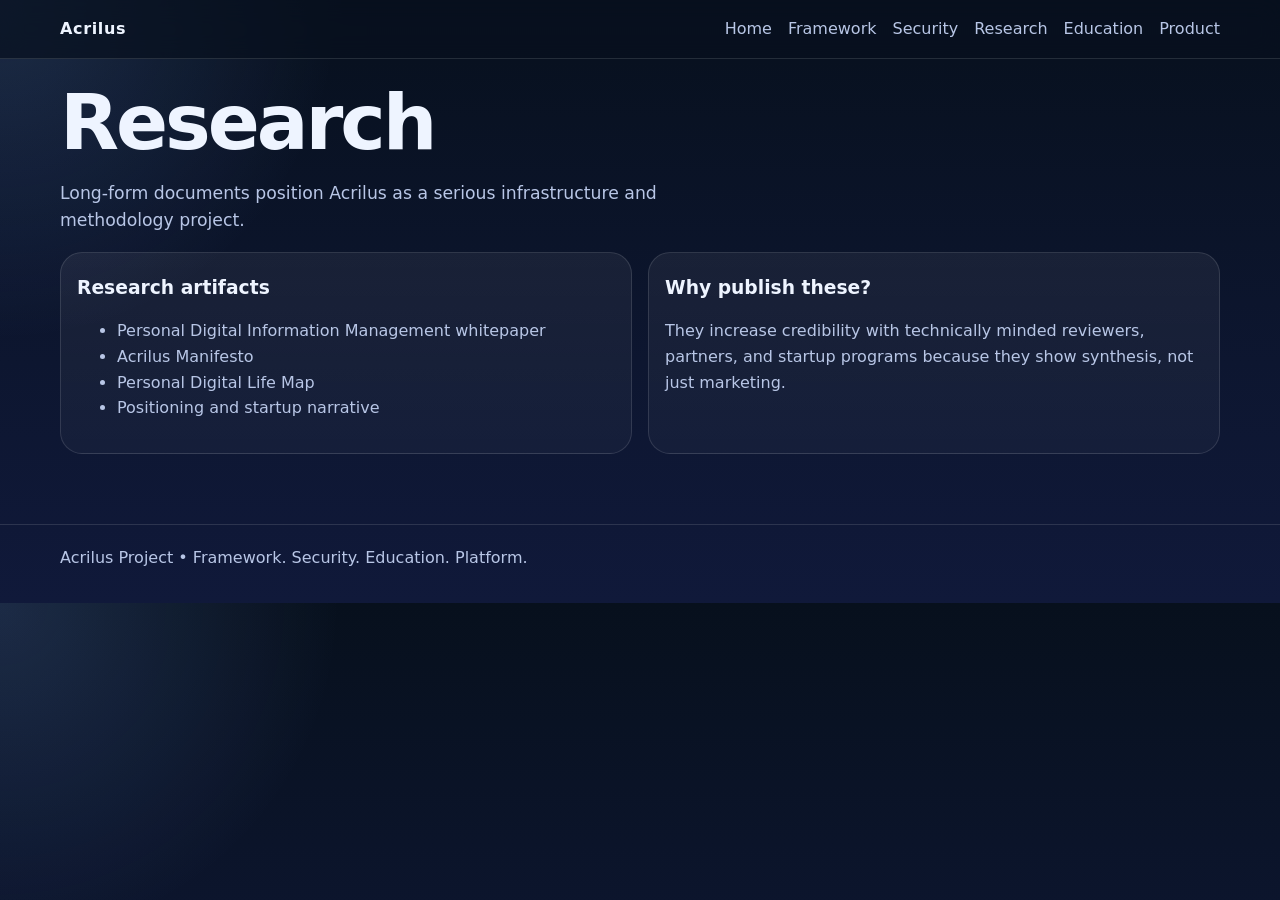
==== research.html @ e64a8b67 "Initial Acrilus public documentation and site" ====
<!doctype html>
<html lang="en">
<head>
  <meta charset="utf-8" />
  <meta name="viewport" content="width=device-width, initial-scale=1" />
  <title>Acrilus — Research</title>
  <meta name="description" content="Acrilus is a framework and future platform for structured personal information management, digital identity architecture, and long-term digital resilience." />
  <link rel="stylesheet" href="style.css" />
</head>
<body>
  <div class="nav"><div class="container nav-inner"><div class="brand">Acrilus</div><div class="links"><a href="index.html">Home</a><a href="framework.html">Framework</a><a href="security.html">Security</a><a href="research.html">Research</a><a href="education.html">Education</a><a href="product.html">Product</a></div></div></div>
  <section class="section"><div class="container"><h1>Research</h1><p class="lead">Long-form documents position Acrilus as a serious infrastructure and methodology project.</p><div class="grid2"><div class="card"><h3>Research artifacts</h3><ul><li>Personal Digital Information Management whitepaper</li><li>Acrilus Manifesto</li><li>Personal Digital Life Map</li><li>Positioning and startup narrative</li></ul></div><div class="card"><h3>Why publish these?</h3><p class="muted">They increase credibility with technically minded reviewers, partners, and startup programs because they show synthesis, not just marketing.</p></div></div></div></section>
  <div class="footer"><div class="container">Acrilus Project • Framework. Security. Education. Platform.</div></div>
</body></html>
---- style.css ----
:root {
  --bg: #08111f;
  --panel: #0f1b31;
  --panel2: #132341;
  --text: #eef4ff;
  --muted: #b8c6e6;
  --line: rgba(255,255,255,.12);
  --accent: #7aa7ff;
  --accent2: #8ef0d1;
  --max: 1160px;
}
* { box-sizing: border-box; }
body {
  margin: 0;
  font-family: Inter, system-ui, -apple-system, Segoe UI, sans-serif;
  color: var(--text);
  background: radial-gradient(circle at top left, rgba(122,167,255,.18), transparent 24%), linear-gradient(180deg, #07101d, #0d1630 60%, #10193a);
  line-height: 1.6;
}
a { color: inherit; text-decoration: none; }
.container { width: min(var(--max), calc(100% - 2rem)); margin: 0 auto; }
.nav { position: sticky; top: 0; backdrop-filter: blur(12px); background: rgba(8,17,31,.7); border-bottom: 1px solid var(--line); }
.nav-inner { display:flex; justify-content:space-between; align-items:center; padding:1rem 0; gap:1rem; }
.brand { font-weight:700; letter-spacing:.04em; }
.links { display:flex; flex-wrap:wrap; gap:1rem; }
.links a { color: var(--muted); }
.hero { padding: 4.5rem 0 2rem; }
.hero-grid { display:grid; grid-template-columns:1.2fr .8fr; gap:2rem; align-items:start; }
.badge { display:inline-block; padding:.45rem .8rem; border:1px solid var(--line); border-radius:999px; color:#dbe6ff; background: rgba(255,255,255,.04); margin-bottom:1rem; }
h1 { font-size: clamp(2.6rem, 6vw, 4.8rem); line-height:1.02; letter-spacing:-.04em; margin:0 0 1rem; max-width: 11ch; }
.lead { color: var(--muted); font-size: 1.08rem; max-width: 60ch; }
.actions { display:flex; gap:.8rem; flex-wrap:wrap; margin-top:1.4rem; }
.btn { padding:.9rem 1.1rem; border-radius:999px; font-weight:650; border:1px solid var(--line); background: rgba(255,255,255,.04); }
.btn.primary { color:#07111f; background: linear-gradient(135deg, var(--accent), var(--accent2)); border:none; }
.card, .panel { background: linear-gradient(180deg, rgba(255,255,255,.06), rgba(255,255,255,.03)); border:1px solid var(--line); border-radius:22px; }
.panel { padding:1.25rem; }
.section { padding: 1.6rem 0 2.4rem; }
.grid4 { display:grid; grid-template-columns:repeat(4,1fr); gap:1rem; }
.grid2 { display:grid; grid-template-columns:repeat(2,1fr); gap:1rem; }
.card { padding:1rem; }
.kicker { color:#9fb7ff; font-size:.8rem; text-transform:uppercase; letter-spacing:.08em; }
h2 { font-size: clamp(1.6rem, 3vw, 2.4rem); margin:0 0 .6rem; }
h3 { margin:.2rem 0 .5rem; }
p.muted, li, td, th { color: var(--muted); }
pre { white-space: pre-wrap; font-family: ui-monospace, SFMono-Regular, Menlo, Consolas, monospace; background:#0a1326; padding:1rem; border-radius:16px; border:1px solid var(--line); overflow:auto; }
.footer { border-top:1px solid var(--line); margin-top: 2rem; }
.footer .container { padding:1.25rem 0 2rem; color: var(--muted); }
.table { width:100%; border-collapse: collapse; }
.table th, .table td { border-bottom:1px solid var(--line); padding:.6rem .4rem; text-align:left; }
@media (max-width: 900px) {
  .hero-grid, .grid4, .grid2 { grid-template-columns: 1fr; }
}
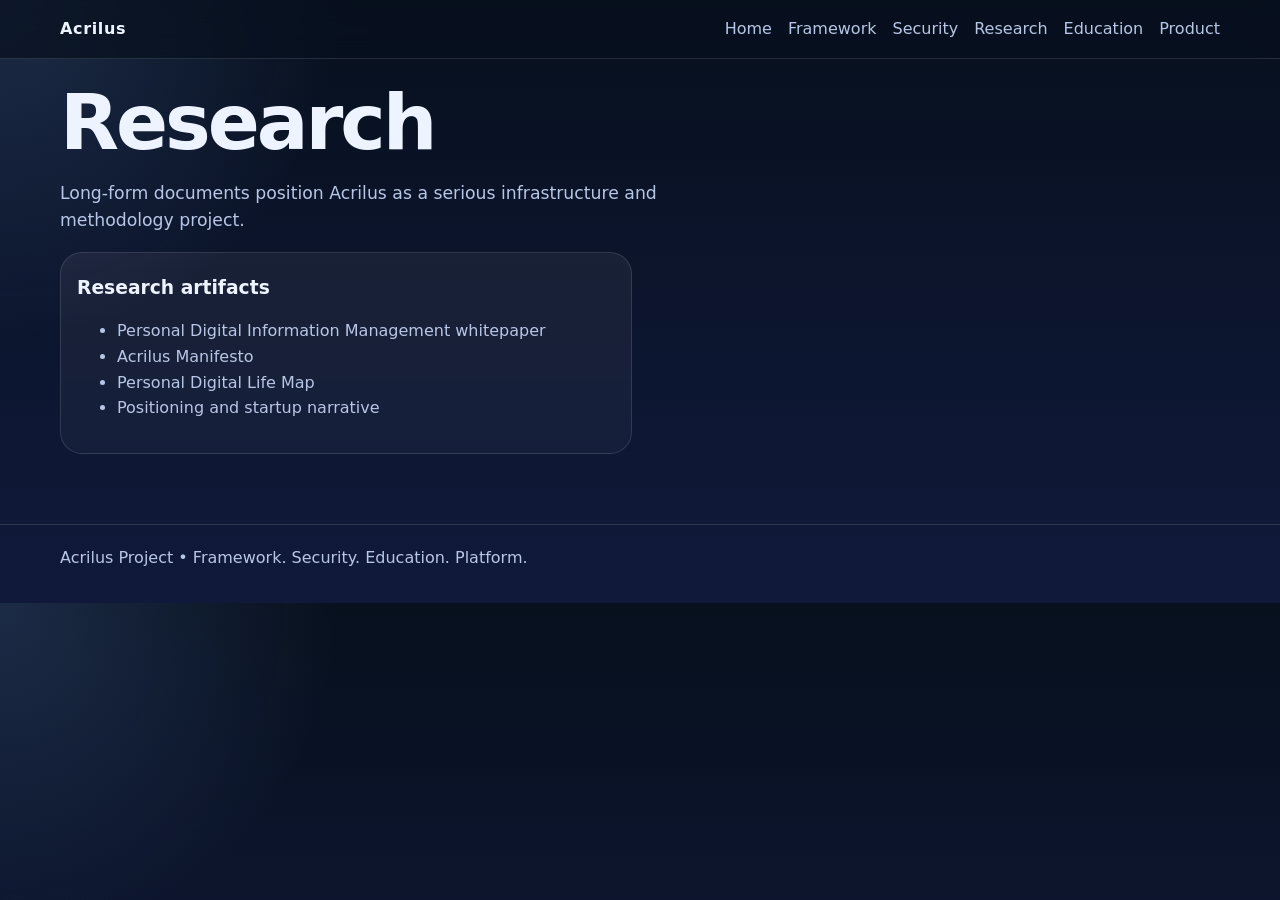
==== commit a1837e40: "Refine public site wording and remove internal commentary" ====
--- a/research.html
+++ b/research.html
@@ -9,6 +9,6 @@
 </head>
 <body>
   <div class="nav"><div class="container nav-inner"><div class="brand">Acrilus</div><div class="links"><a href="index.html">Home</a><a href="framework.html">Framework</a><a href="security.html">Security</a><a href="research.html">Research</a><a href="education.html">Education</a><a href="product.html">Product</a></div></div></div>
-  <section class="section"><div class="container"><h1>Research</h1><p class="lead">Long-form documents position Acrilus as a serious infrastructure and methodology project.</p><div class="grid2"><div class="card"><h3>Research artifacts</h3><ul><li>Personal Digital Information Management whitepaper</li><li>Acrilus Manifesto</li><li>Personal Digital Life Map</li><li>Positioning and startup narrative</li></ul></div><div class="card"><h3>Why publish these?</h3><p class="muted">They increase credibility with technically minded reviewers, partners, and startup programs because they show synthesis, not just marketing.</p></div></div></div></section>
+  <section class="section"><div class="container"><h1>Research</h1><p class="lead">Long-form documents position Acrilus as a serious infrastructure and methodology project.</p><div class="grid2"><div class="card"><h3>Research artifacts</h3><ul><li>Personal Digital Information Management whitepaper</li><li>Acrilus Manifesto</li><li>Personal Digital Life Map</li><li>Positioning and startup narrative</li></ul></div></div></div></section>
   <div class="footer"><div class="container">Acrilus Project • Framework. Security. Education. Platform.</div></div>
 </body></html>
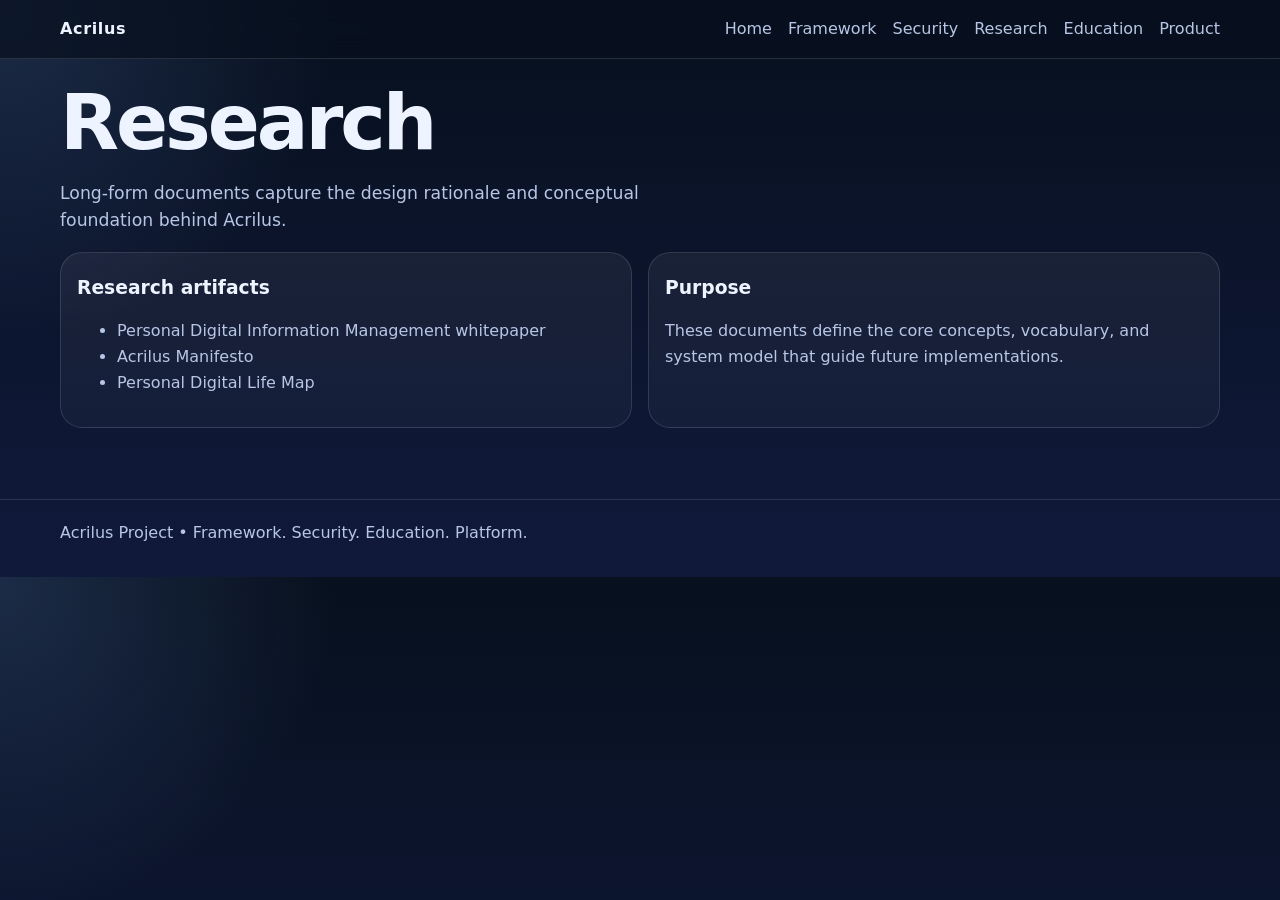
==== commit a1450acb: "Refine public site wording and remove internal commentary" ====
--- a/research.html
+++ b/research.html
@@ -9,6 +9,6 @@
 </head>
 <body>
   <div class="nav"><div class="container nav-inner"><div class="brand">Acrilus</div><div class="links"><a href="index.html">Home</a><a href="framework.html">Framework</a><a href="security.html">Security</a><a href="research.html">Research</a><a href="education.html">Education</a><a href="product.html">Product</a></div></div></div>
-  <section class="section"><div class="container"><h1>Research</h1><p class="lead">Long-form documents position Acrilus as a serious infrastructure and methodology project.</p><div class="grid2"><div class="card"><h3>Research artifacts</h3><ul><li>Personal Digital Information Management whitepaper</li><li>Acrilus Manifesto</li><li>Personal Digital Life Map</li><li>Positioning and startup narrative</li></ul></div></div></div></section>
+  <section class="section"><div class="container"><h1>Research</h1><p class="lead">Long-form documents capture the design rationale and conceptual foundation behind Acrilus.</p><div class="grid2"><div class="card"><h3>Research artifacts</h3><ul><li>Personal Digital Information Management whitepaper</li><li>Acrilus Manifesto</li><li>Personal Digital Life Map</li></ul></div><div class="card"><h3>Purpose</h3><p class="muted">These documents define the core concepts, vocabulary, and system model that guide future implementations.</p></div></div></div></section>
   <div class="footer"><div class="container">Acrilus Project • Framework. Security. Education. Platform.</div></div>
 </body></html>
